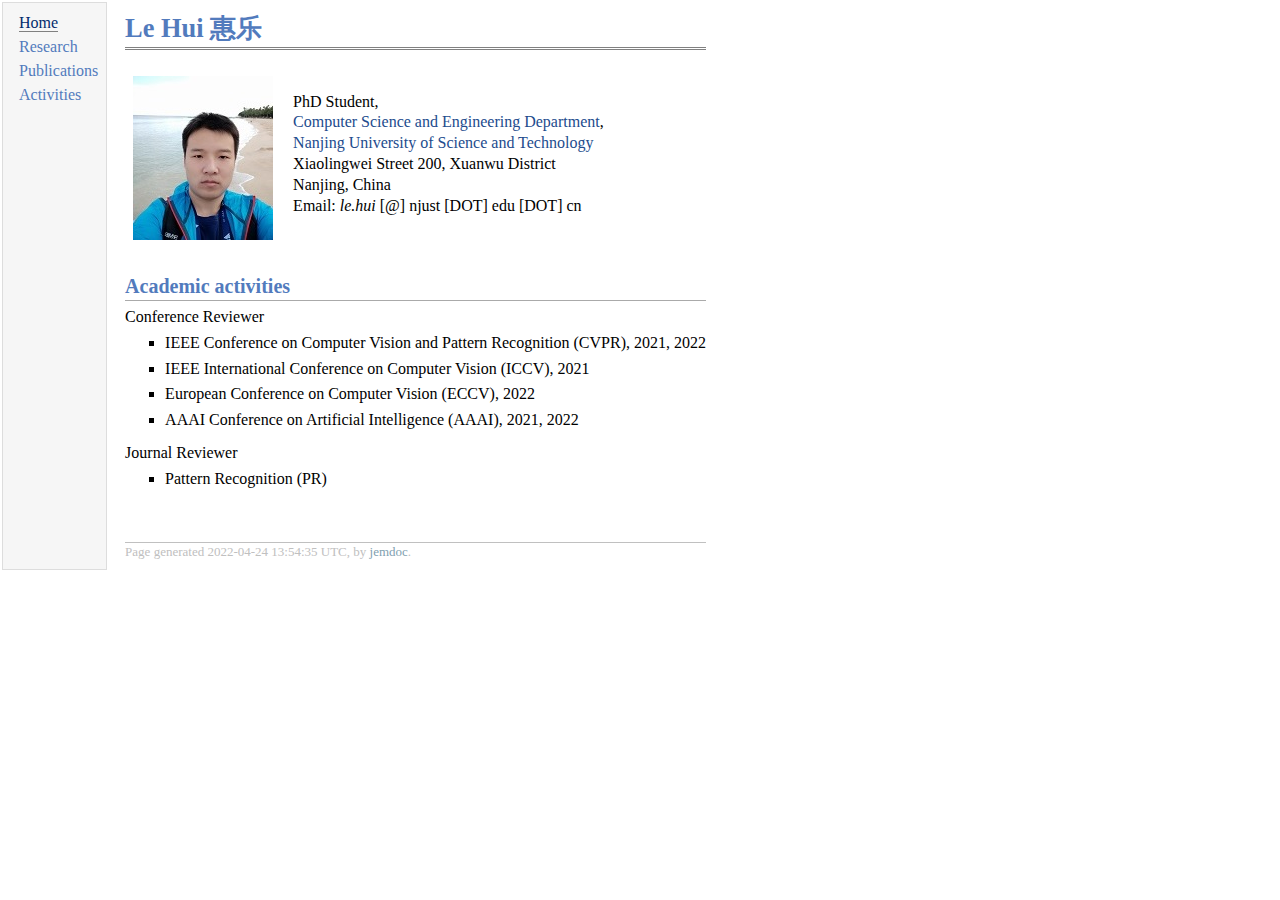
==== activities.html @ f3ae248d "first update" ====
<!DOCTYPE html PUBLIC "-//W3C//DTD XHTML 1.1//EN"
  "http://www.w3.org/TR/xhtml11/DTD/xhtml11.dtd">
<html xmlns="http://www.w3.org/1999/xhtml" xml:lang="en">
<head>
<meta name="generator" content="jemdoc, see http://jemdoc.jaboc.net/" />
<meta http-equiv="Content-Type" content="text/html;charset=utf-8" />
<link rel="stylesheet" href="jemdoc.css" type="text/css" />
<title>Le Hui 惠乐 </title>
</head>
<body>
<table summary="Table for page layout." id="tlayout">
<tr valign="top">
<td id="layout-menu">
<div class="menu-item"><a href="index.html" class="current">Home</a></div>
<div class="menu-item"><a href="research.html">Research</a></div>
<div class="menu-item"><a href="publications.html">Publications</a></div>
<div class="menu-item"><a href="activities.html">Activities</a></div>
</td>
<td id="layout-content">
<div id="toptitle">
<h1>Le Hui 惠乐 </h1>
</div>
<table class="imgtable"><tr><td>
<img src="image/lehui_v2.jpg" alt="alt text" width="140px" height="164px" />&nbsp;</td>
<td align="left"><p>PhD Student, <br /> 
<a href="http://cs.njust.edu.cn/">Computer Science and Engineering Department</a>, <br />
<a href="http://www.njust.edu.cn">Nanjing University of Science and Technology</a> <br />
Xiaolingwei Street 200, Xuanwu District <br />
Nanjing, China <br /> 
Email: <i>le.hui</i> [@] njust [DOT] edu [DOT] cn</p>
</td></tr></table>
<h2>Academic activities</h2>
<p>Conference Reviewer</p>
<ul>
<li><p>IEEE Conference on Computer Vision and Pattern Recognition (CVPR), 2021, 2022</p>
</li>
<li><p>IEEE International Conference on Computer Vision (ICCV), 2021</p>
</li>
<li><p>European Conference on Computer Vision (ECCV), 2022</p>
</li>
<li><p>AAAI Conference on Artificial Intelligence (AAAI), 2021, 2022</p>
</li>
</ul>
<p>Journal Reviewer</p>
<ul>
<li><p>Pattern Recognition (PR)</p>
</li>
</ul>
<div id="footer">
<div id="footer-text">
Page generated 2022-04-24 13:54:35 UTC, by <a href="http://jemdoc.jaboc.net/">jemdoc</a>.
</div>
</div>
</td>
</tr>
</table>
</body>
</html>
---- jemdoc.css ----
/* Default css file for jemdoc. */

table#tlayout {
    border: none;
    border-collapse: separate;
    background: white;
}

body {
	background: white;
	font-family: Georgia, serif;
	padding-bottom: 8px;
	margin: 0;
}

#layout-menu {
	background: #f6f6f6;
	border: 1px solid #dddddd;
	padding-top: 0.5em;
	padding-left: 8px;
	padding-right: 8px;
	font-size: 1.0em;
	width: auto;
	white-space: nowrap;
    text-align: left;
    vertical-align: top;
}

#layout-menu td {
	background: #f4f4f4;
    vertical-align: top;
}

#layout-content {
	padding-top: 0.0em;
	padding-left: 1.0em;
	padding-right: 1.0em;
    border: none;
    background: white;
    text-align: left;
    vertical-align: top;
}

#layout-menu a {
	line-height: 1.5em;
	margin-left: 0.5em;
}

tt {
    background: #ffffdd;
}

pre, tt {
	font-size: 90%;
	font-family: monaco, monospace;
}

a, a > tt {
	color: #224b8d;
	text-decoration: none;
}

a:hover {
	border-bottom: 1px gray dotted;
}

#layout-menu a.current:link, #layout-menu a.current:visited {
	color: #022b6d;
	border-bottom: 1px gray solid;
}
#layout-menu a:link, #layout-menu a:visited, #layout-menu a:hover {
	color: #527bbd;
	text-decoration: none;
}
#layout-menu a:hover {
	text-decoration: none;
}

div.menu-category {
	border-bottom: 1px solid gray;
	margin-top: 0.8em;
	padding-top: 0.2em;
	padding-bottom: 0.1em;
	font-weight: bold;
}

div.menu-item {
	padding-left: 16px;
	text-indent: -16px;
}

div#toptitle {
	padding-bottom: 0.2em;
	margin-bottom: 1.5em;
	border-bottom: 3px double gray;
        
}

/* Reduce space if we begin the page with a title. */
div#toptitle + h2, div#toptitle + h3 {
	margin-top: -0.7em;
}

div#subtitle {
	margin-top: 0.0em;
	margin-bottom: 0.0em;
	padding-top: 0em;
	padding-bottom: 0.1em;
}

em {
	font-style: italic;
}

strong {
	font-weight: bold;
}


h1, h2, h3 {
	color: #527bbd;
	margin-top: 0.7em;
	margin-bottom: 0.3em;
	padding-bottom: 0.2em;
	line-height: 1.0;
	padding-top: 0.5em;
	border-bottom: 1px solid #aaaaaa;
}

h1 {
	font-size: 165%;
}

h2 {
	padding-top: 0.8em;
	font-size: 125%;
}

h2 + h3 {
    padding-top: 0.2em;
}

h3 {
	font-size: 110%;
	border-bottom: none;
}

p {
	margin-top: 0.0em;
	margin-bottom: 0.8em;
	padding: 0;
	line-height: 1.3;
}

pre {
	padding: 0;
	margin: 0;
}

div#footer {
	font-size: small;
	border-top: 1px solid #c0c0c0;
	padding-top: 0.1em;
	margin-top: 4.0em;
	color: #c0c0c0;
}

div#footer a {
	color: #80a0b0;
}

div#footer-text {
	float: left;
	padding-bottom: 8px;
}

ul, ol, dl {
	margin-top: 0.2em;
	padding-top: 0;
	margin-bottom: 0.8em;
}

dt {
	margin-top: 0.5em;
	margin-bottom: 0;
}

dl {
	margin-left: 20px;
}

dd {
	color: #222222;
}

dd > *:first-child {
	margin-top: 0;
}

ul {
	list-style-position: outside;
	list-style-type: square;
}

p + ul, p + ol {
	margin-top: -0.5em;
}

li ul, li ol {
	margin-top: -0.3em;
}

ol {
	list-style-position: outside;
	list-style-type: decimal;
}

li p, dd p {
	margin-bottom: 0.3em;
}


ol ol {
	list-style-type: lower-alpha;
}

ol ol ol {
	list-style-type: lower-roman;
}

p + div.codeblock {
	margin-top: -0.6em;
}

div.codeblock, div.infoblock {
	margin-right: 0%;
	margin-top: 1.2em;
	margin-bottom: 1.3em;
}

div.blocktitle {
	font-weight: bold;
	color: #cd7b62;
	margin-top: 1.2em;
	margin-bottom: 0.1em;
}

div.blockcontent {
	border: 1px solid silver;
	padding: 0.3em 0.5em;
}

div.infoblock > div.blockcontent {
	background: #ffffee;
}

div.blockcontent p + ul, div.blockcontent p + ol {
	margin-top: 0.4em;
}

div.infoblock p {
	margin-bottom: 0em;
}

div.infoblock li p, div.infoblock dd p {
	margin-bottom: 0.5em;
}

div.infoblock p + p {
	margin-top: 0.8em;
}

div.codeblock > div.blockcontent {
	background: #f6f6f6;
}

span.pycommand {
	color: #000070;
}

span.statement {
	color: #008800;
}
span.builtin {
	color: #000088;
}
span.special {
	color: #990000;
}
span.operator {
	color: #880000;
}
span.error {
	color: #aa0000;
}
span.comment, span.comment > *, span.string, span.string > * {
	color: #606060;
}

@media print {
	#layout-menu { display: none; }
}

#fwtitle {
	margin: 2px;
}

#fwtitle #toptitle {
	padding-left: 0.5em;
	margin-bottom: 0.5em;
}

#layout-content h1:first-child, #layout-content h2:first-child, #layout-content h3:first-child {
	margin-top: -0.7em;
}

div#toptitle h1, #layout-content div#toptitle h1 {
	margin-bottom: 0.0em;
	padding-bottom: 0.1em;
	padding-top: 0;
	margin-top: 0.5em;
	border-bottom: none;
}

img.eq {
	padding: 0;
	padding-left: 0.1em;
	padding-right: 0.1em;
	margin: 0;
}

img.eqwl {
	padding-left: 2em;
	padding-top: 0.6em;
	padding-bottom: 0.2em;
	margin: 0;
}

table {
    border: 2px solid black;
    border-collapse: collapse;
}

td {
    padding: 2px;
    padding-left: 0.5em;
    padding-right: 0.5em;
    text-align: center;
    border: 1px solid gray;
}

table + table {
    margin-top: 1em;
}

tr.heading {
    font-weight: bold;
    border-bottom: 2px solid black;
}

img {
    border: none;
}

table.imgtable, table.imgtable td {
    border: none;
    text-align: left;
}
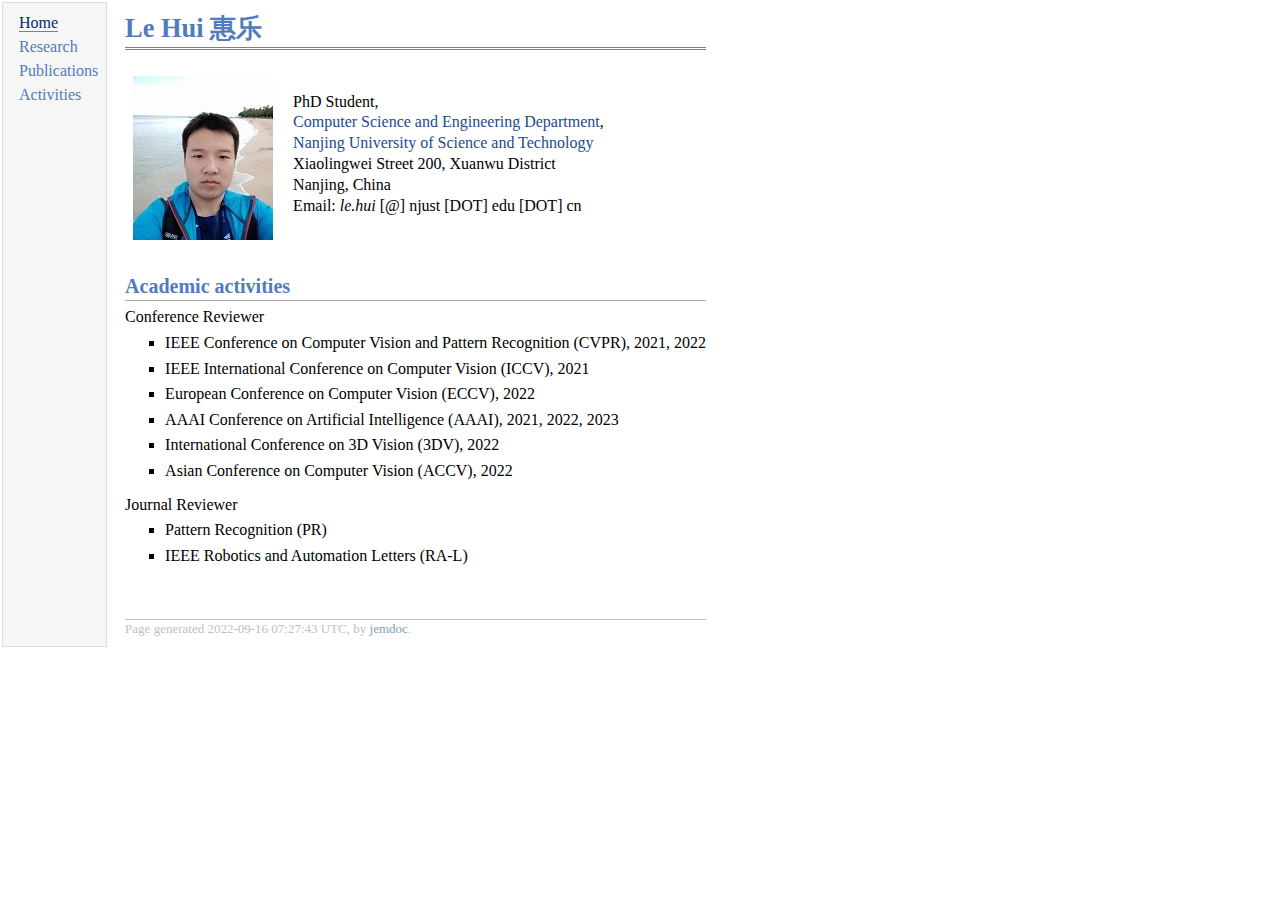
==== commit 064cbe2e: "update" ====
--- a/activities.html
+++ b/activities.html
@@ -38,17 +38,23 @@
 </li>
 <li><p>European Conference on Computer Vision (ECCV), 2022</p>
 </li>
-<li><p>AAAI Conference on Artificial Intelligence (AAAI), 2021, 2022</p>
+<li><p>AAAI Conference on Artificial Intelligence (AAAI), 2021, 2022, 2023</p>
+</li>
+<li><p>International Conference on 3D Vision (3DV), 2022</p>
+</li>
+<li><p>Asian Conference on Computer Vision (ACCV), 2022</p>
 </li>
 </ul>
 <p>Journal Reviewer</p>
 <ul>
 <li><p>Pattern Recognition (PR)</p>
 </li>
+<li><p>IEEE Robotics and Automation Letters (RA-L)</p>
+</li>
 </ul>
 <div id="footer">
 <div id="footer-text">
-Page generated 2022-04-24 13:54:35 UTC, by <a href="http://jemdoc.jaboc.net/">jemdoc</a>.
+Page generated 2022-09-16 07:27:43 UTC, by <a href="http://jemdoc.jaboc.net/">jemdoc</a>.
 </div>
 </div>
 </td>
